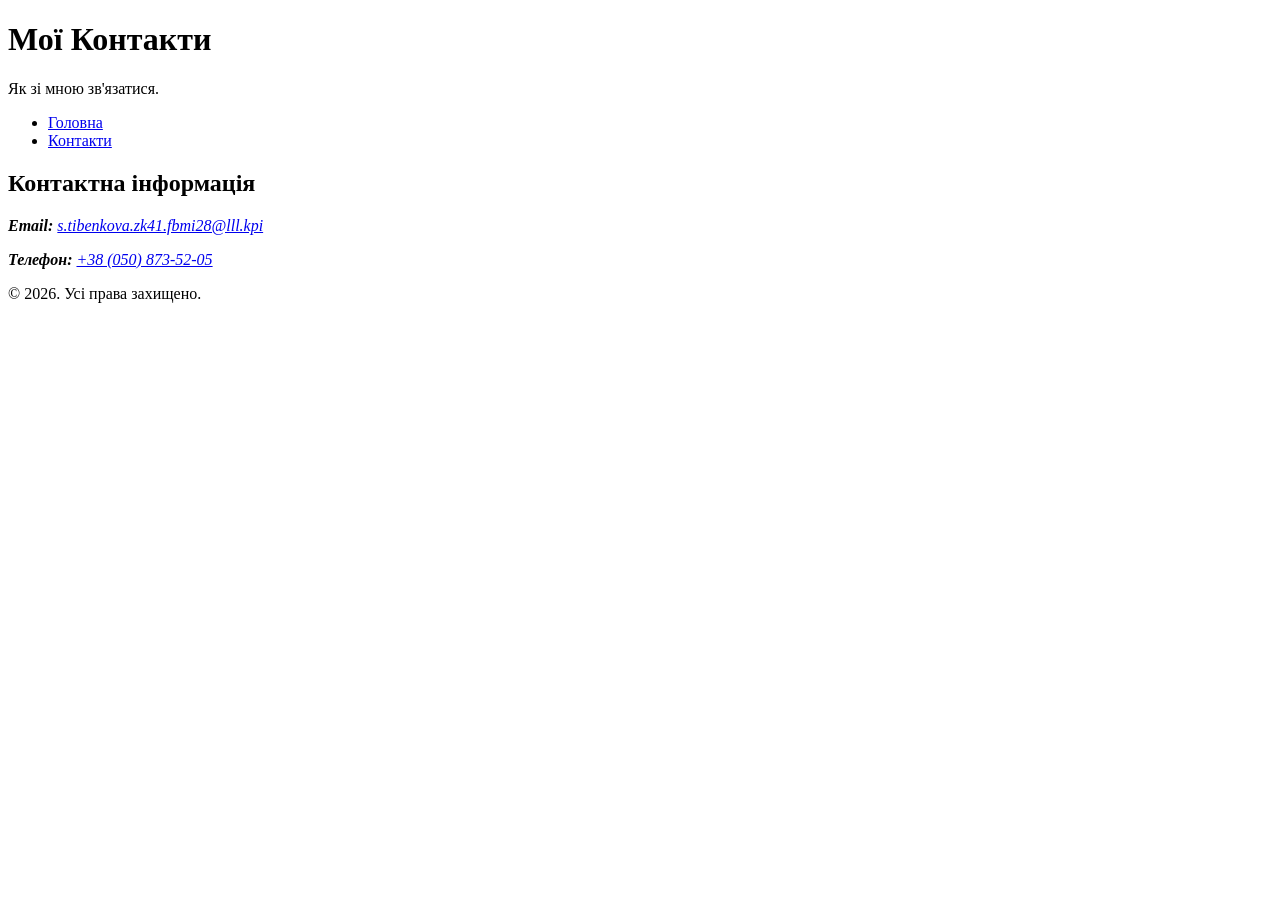
==== contacts.html @ 9b304dde "Add files via upload" ====
﻿<!DOCTYPE html>
<html lang="uk">
<head>
    <meta charset="UTF-8">
    <meta name="viewport" content="width=device-width, initial-scale=1.0">
    <title>Контакти | Моє Портфоліо</title>
    <link rel="stylesheet" href="style.css">
</head>
<body>
    <header>
        <h1>Мої Контакти</h1>
        <p>Як зі мною зв'язатися.</p>
    </header>

    <nav aria-label="Навігація">
        <ul>
            <li><a href="index.html">Головна</a></li>
            <li><a href="contacts.html" aria-current="page">Контакти</a></li>
        </ul>
    </nav>

    <main>
        <section id="contact-info">
            <h2>Контактна інформація</h2>
            <address>
                <p><strong>Email:</strong> <a href="mailto:student@example.com">s.tibenkova.zk41.fbmi28@lll.kpi</a></p>
                <p><strong>Телефон:</strong> <a href="tel:+38000000000">+38 (050) 873-52-05</a></p>
            </address>
        </section>
    </main>

    <footer>
        <p>&copy; 2026. Усі права захищено.</p>
    </footer>
</body>
</html>
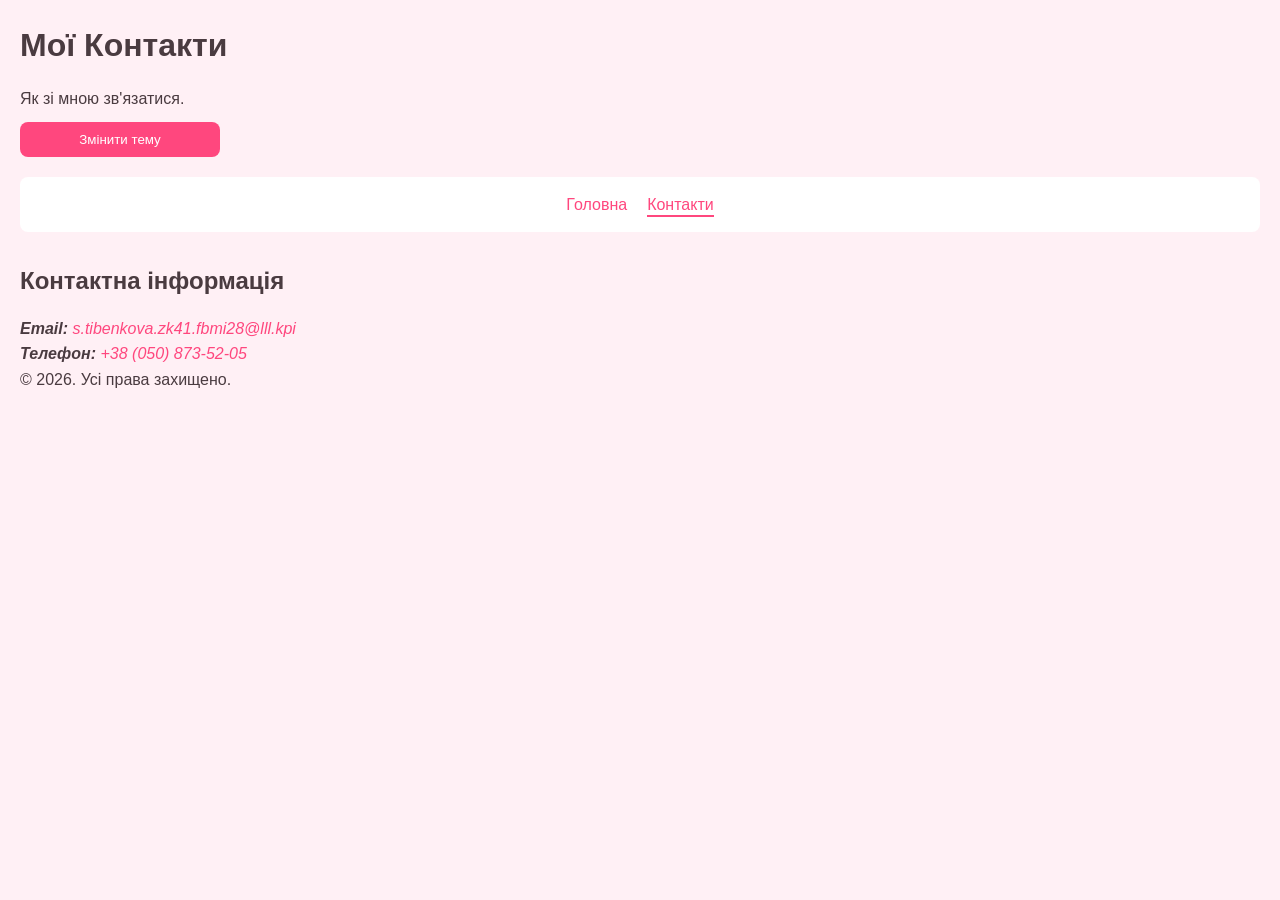
==== commit 20b2ff87: "Додано логіку на JS для Практичної №3" ====
--- a/contacts.html
+++ b/contacts.html
@@ -5,11 +5,13 @@
     <meta name="viewport" content="width=device-width, initial-scale=1.0">
     <title>Контакти | Моє Портфоліо</title>
     <link rel="stylesheet" href="style.css">
+    <script src="script.js" defer></script>
 </head>
 <body>
     <header>
         <h1>Мої Контакти</h1>
         <p>Як зі мною зв'язатися.</p>
+        <button id="themeToggle" class="btn">Змінити тему</button>
     </header>
 
     <nav aria-label="Навігація">
@@ -23,8 +25,8 @@
         <section id="contact-info">
             <h2>Контактна інформація</h2>
             <address>
-                <p><strong>Email:</strong> <a href="mailto:student@example.com">s.tibenkova.zk41.fbmi28@lll.kpi</a></p>
-                <p><strong>Телефон:</strong> <a href="tel:+38000000000">+38 (050) 873-52-05</a></p>
+                <p><strong>Email:</strong> <a href="mailto:s.tibenkova.zk41.fbmi28@lll.kpi">s.tibenkova.zk41.fbmi28@lll.kpi</a></p>
+                <p><strong>Телефон:</strong> <a href="tel:+380508735205">+38 (050) 873-52-05</a></p>
             </address>
         </section>
     </main>
--- a/style.css
+++ b/style.css
@@ -0,0 +1,108 @@
+﻿:root {
+    --bg-color: #fff0f5;
+    --text-color: #4a3b40;
+    --primary: #ff477e;
+    --primary-hover: #d81b60;
+    --card-bg: #ffffff;
+    --line: #ffb3c6;
+}
+
+body.dark {
+    --bg-color: #2b2b2b;
+    --text-color: #f5f5f5;
+    --card-bg: #3a3a3a;
+    --line: #555;
+}
+
+* {
+    margin: 0;
+    padding: 0;
+    box-sizing: border-box;
+}
+
+body {
+    font-family: 'Segoe UI', Tahoma, sans-serif;
+    background-color: var(--bg-color);
+    color: var(--text-color);
+    padding: 20px;
+    line-height: 1.6;
+    transition: background-color 0.3s, color 0.3s;
+}
+
+h1, h2, h3 {
+    color: inherit;
+    margin-bottom: 15px;
+}
+
+.btn, #searchInput {
+    display: block;
+    margin: 10px 0 20px;
+    padding: 10px;
+    border-radius: 8px;
+    border: 1px solid var(--line);
+    font-family: inherit;
+}
+
+.btn {
+    background-color: var(--primary);
+    color: white;
+    cursor: pointer;
+    border: none;
+    width: 200px;
+}
+
+    .btn:hover {
+        background-color: var(--primary-hover);
+    }
+
+#searchInput {
+    width: 100%;
+}
+
+.projects-grid {
+    display: grid;
+    grid-template-columns: 1fr;
+    gap: 20px;
+    margin-bottom: 30px;
+}
+
+@media (min-width: 768px) {
+    .projects-grid {
+        grid-template-columns: 1fr 1fr;
+    }
+}
+
+.card {
+    background-color: var(--card-bg);
+    padding: 20px;
+    /* Повернули яскраву і товсту рамку */
+    border: 2px solid var(--primary);
+    border-radius: 10px;
+    box-shadow: 0 4px 6px rgba(0,0,0,0.05);
+}
+
+nav ul {
+    display: flex;
+    justify-content: center;
+    gap: 20px;
+    list-style: none;
+    padding: 15px;
+    background-color: var(--card-bg);
+    border-radius: 8px;
+    margin-bottom: 30px;
+}
+
+a {
+    color: var(--primary);
+    text-decoration: none;
+    font-weight: 500;
+}
+
+    a:hover {
+        text-decoration: underline;
+    }
+
+nav a[aria-current="page"] {
+    border-bottom: 2px solid var(--primary);
+    padding-bottom: 2px;
+}
